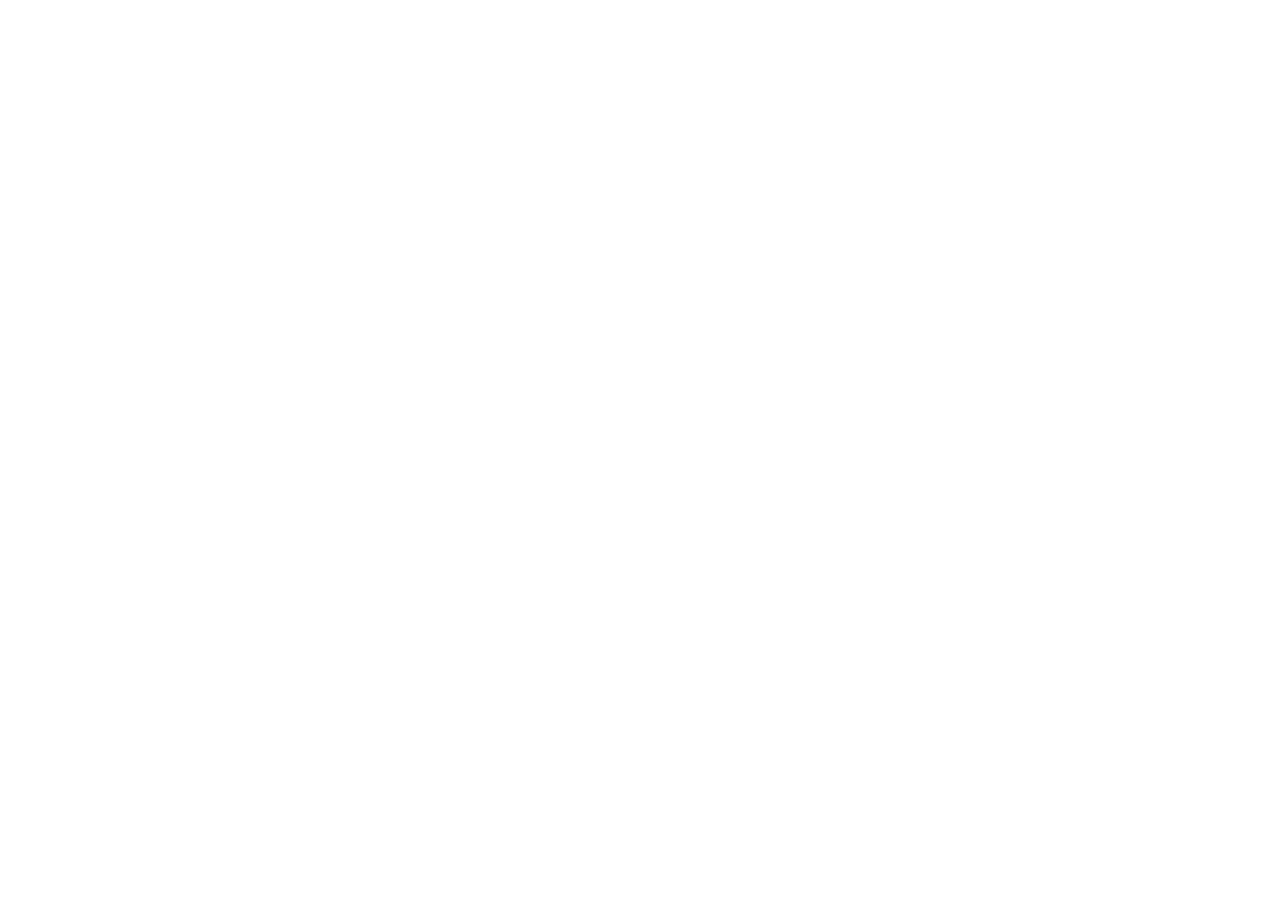
==== index.html @ 9cd9b8ee "Criando o site de uma pousada" ====
<!DOCTYPE html>
<html lang="pt-br">
<head>
    <meta charset="UTF-8">
    <meta name="viewport" content="width=device-width, initial-scale=1.0">
    <title>Pousada Atena Praia</title>
    <link rel="stylesheet" href="css/style.css">
</head>
<body>
    
</body>
</html>
---- css/style.css ----
*{
    margin: 0;
    padding: 0;
    box-sizing: border-box;
}
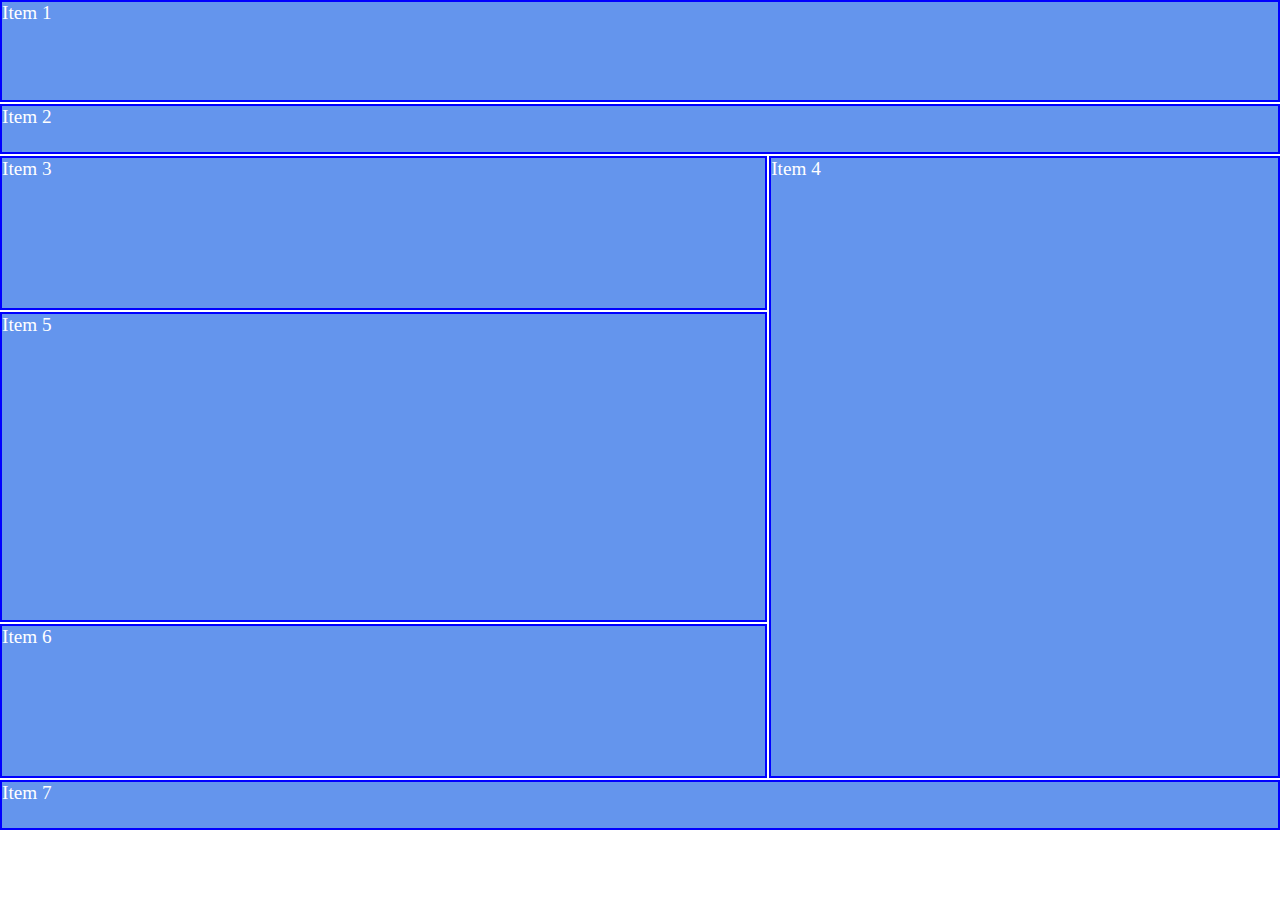
==== commit 2d5f0e93: "Estruturando e organizando a pagina principal" ====
--- a/index.html
+++ b/index.html
@@ -7,6 +7,14 @@
     <link rel="stylesheet" href="css/style.css">
 </head>
 <body>
-    
+    <div class="container">
+        <div class="item1">Item 1</div>
+        <div class="item2">Item 2</div>
+        <div class="item3">Item 3</div>
+        <div class="item4">Item 4</div>
+        <div class="item5">Item 5</div>
+        <div class="item6">Item 6</div>
+        <div class="item7">Item 7</div>
+    </div>
 </body>
 </html>--- a/css/style.css
+++ b/css/style.css
@@ -2,4 +2,59 @@
     margin: 0;
     padding: 0;
     box-sizing: border-box;
-}+}
+
+.container{
+    display: grid;
+    grid-template-columns: repeat(5, 1fr);
+    column-gap: 2px;
+    /* grid-template-rows: 150px 150px 150px; */
+    grid-auto-rows: 50px;
+    row-gap: 2px;
+    align-items: stretch;
+    justify-items: stretch;
+}
+
+.item1{
+    grid-column: 1/6;
+    grid-row: 1/3;
+}
+
+.item2{
+    grid-column: 1/6;
+    grid-row: 3/4;
+}
+
+.item3{
+    grid-column: 1/4;
+    grid-row: 4/7;
+}
+
+.item4{
+    grid-column: 4/6;
+    grid-row: 4/16;
+}
+
+.item5{
+    grid-column: 1/4;
+    grid-row: 7/13;
+}
+
+.item6{
+    grid-column: 1/4;
+    grid-row: 13/16;
+}
+
+.item7{
+    grid-column: 1/6;
+    grid-row: 16/17;
+}
+
+
+.container>div {
+    background-color: cornflowerblue;
+    border: 2px solid blue;
+    color: white;
+    font-size: 1.2em;
+}
+
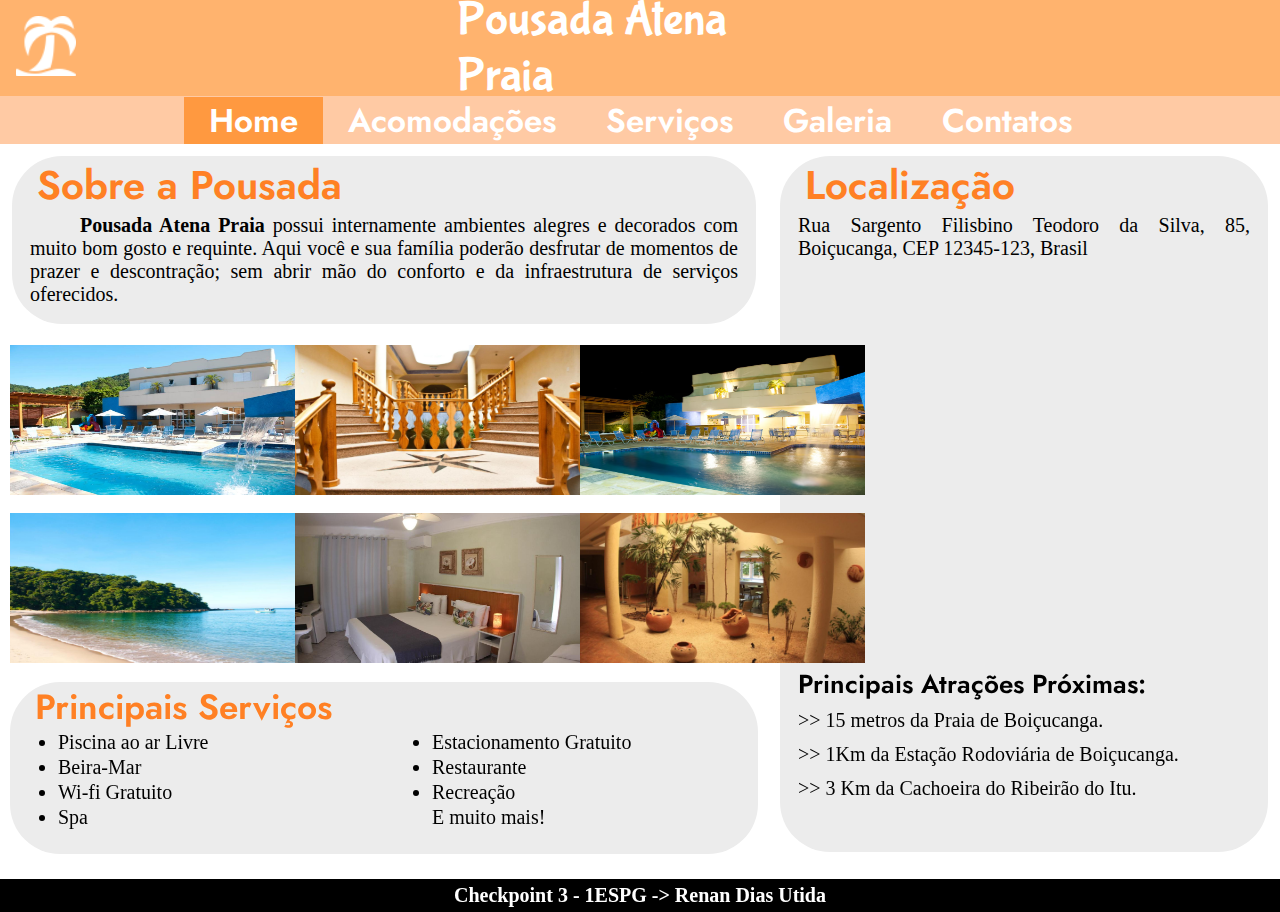
==== commit 97b3d34e: "Organizando e finalizando a pagina principal" ====
--- a/index.html
+++ b/index.html
@@ -3,18 +3,74 @@
 <head>
     <meta charset="UTF-8">
     <meta name="viewport" content="width=device-width, initial-scale=1.0">
-    <title>Pousada Atena Praia</title>
+    <title>Home - Pousada Atena Praia</title>
+    <!--CSS EXTERNO-->
     <link rel="stylesheet" href="css/style.css">
 </head>
 <body>
     <div class="container">
-        <div class="item1">Item 1</div>
-        <div class="item2">Item 2</div>
-        <div class="item3">Item 3</div>
-        <div class="item4">Item 4</div>
-        <div class="item5">Item 5</div>
-        <div class="item6">Item 6</div>
-        <div class="item7">Item 7</div>
+        <div class="topo">
+            <div class="logo">
+                <a href="index.html">
+                    <img src="img/icons8-praia-50.png" alt="Logo" id="imglogo">
+                </a>
+            </div>
+            <div class="cabecalho">
+                <h1>Pousada Atena Praia</h1> 
+            </div>
+        </div>
+
+        <div class="navegacao">
+            <a href="index.html" id="selecionado">Home</a>
+            <a href="acomodacao.html">Acomodações</a>
+            <a href="servicos.html">Serviços</a>
+            <a href="galeria.html">Galeria</a>
+            <a href="contatos.html">Contatos</a>
+        </div>
+
+        <div class="sobre">
+            <h2>Sobre a Pousada</h2>
+            <p><strong>Pousada Atena Praia</strong> possui internamente ambientes alegres e decorados com muito bom gosto e requinte. Aqui você e sua família poderão desfrutar de momentos de prazer e descontração; sem abrir mão do conforto e da infraestrutura de serviços oferecidos.</p>
+        </div>
+
+        <div class="localizacao">
+            <h2>Localização</h2>
+            <p>Rua Sargento Filisbino Teodoro da Silva, 85, Boiçucanga, CEP 12345-123, Brasil</p>
+            <iframe class="mapa" src="https://www.google.com/maps/embed?pb=!1m18!1m12!1m3!1d3650.9738343912804!2d-45.63029192501265!3d-23.783946069806717!2m3!1f0!2f0!3f0!3m2!1i1024!2i768!4f13.1!3m3!1m2!1s0x94d27fbc98353bc9%3A0x12aa040fb865996!2sAtena%20Praia%20Hotel!5e0!3m2!1spt-BR!2sbr!4v1716571321211!5m2!1spt-BR!2sbr" width="545" height="385" style="border:0;" allowfullscreen="" loading="lazy" referrerpolicy="no-referrer-when-downgrade"></iframe>
+            <h3>Principais Atrações Próximas:</h3>
+            <p class="proxima">>> 15 metros da Praia de Boiçucanga.</p>
+            <p class="proxima">>> 1Km da Estação Rodoviária de Boiçucanga.</p>
+            <p class="proxima">>> 3 Km da Cachoeira do Ribeirão do Itu.</p>
+        </div>
+
+        <div class="imagens">
+            <img src="img/atena-frente.png" alt="Frente Pousada">
+            <img src="img/atena-escadaria.png" alt="Pousada Escadaria">
+            <img src="img/atena-noite.png" alt="Pousada Noite">
+            <img src="img/vista-atena.png" alt="Pousada Vista">
+            <img src="img/atenaquarto-home.png" alt="Pousada Quarto">
+            <img src="img/atena-lobby.png" alt="Pousada Lobby">
+        </div>
+
+        <div class="prservicos">
+            <h2>Principais Serviços</h2>
+            <ul class="parteum">
+              <li>Piscina ao ar Livre</li>
+              <li>Beira-Mar</li>
+              <li>Wi-fi Gratuito</li>
+              <li>Spa</li>
+            </ul>
+            <ul class="partedois">
+              <li>Estacionamento Gratuito</li>
+              <li>Restaurante</li>
+              <li>Recreação</li>
+              <p>E muito mais!</p>
+            </ul>
+          </div>
+          
+        <div class="rodape">
+            <p>Checkpoint 3 - 1ESPG -> Renan Dias Utida</p>
+        </div>
     </div>
 </body>
 </html>--- a/css/style.css
+++ b/css/style.css
@@ -1,60 +1,223 @@
+@import url('https://fonts.googleapis.com/css2?family=Bubblegum+Sans&family=Jost:ital,wght@0,100..900;1,100..900&display=swap');
+
 *{
     margin: 0;
     padding: 0;
     box-sizing: border-box;
+    font-family: Georgia, 'Times New Roman', Times, serif;
+    font-size: 20px;
 }
 
 .container{
     display: grid;
     grid-template-columns: repeat(5, 1fr);
-    column-gap: 2px;
-    /* grid-template-rows: 150px 150px 150px; */
-    grid-auto-rows: 50px;
-    row-gap: 2px;
-    align-items: stretch;
-    justify-items: stretch;
-}
-
-.item1{
+    grid-auto-rows: 48px;
+    align-items: stretch;
+    justify-items: stretch;
+}
+
+.topo{
+    display: grid;
+    grid-template-columns: repeat(14, 1fr);
+    grid-template-rows: 48px 48px;
+    align-items: stretch;
+    justify-items: stretch;
     grid-column: 1/6;
     grid-row: 1/3;
-}
-
-.item2{
+    background-color: #ffb36e;
+}
+
+.topo .logo{
+    display: flex;
+    align-items: center; /* Isso centralizará verticalmente o seu h1 */
+    justify-content: center; /* Isso já centraliza horizontalmente o seu h1 com text-align */
+    grid-column: 1/2;
+    grid-row: 1/3;
+}
+
+.topo .logo #imglogo{
+    width: 60px;
+}
+
+.topo .cabecalho{
+    display: flex;
+    align-items: center; /* Isso centralizará verticalmente o seu h1 */
+    justify-content: center; /* Isso já centraliza horizontalmente o seu h1 com text-align */
+    grid-column: 6/10;
+    grid-row: 1/3;
+}
+
+.topo .cabecalho h1{
+    font-family: "Bubblegum Sans", sans-serif;
+    font-weight: 200;
+    font-style: normal;
+    font-size: 48px;
+    color: white;
+}
+
+.navegacao{
     grid-column: 1/6;
     grid-row: 3/4;
-}
-
-.item3{
+    background-color: #ffcaa4;
+    display: flex;
+    justify-content: center; /* Isso distribuirá espaço ao redor de cada link */
+    align-items: center; /* Isso alinhará verticalmente os links */
+}
+
+.navegacao a {
+    padding: 0 25px; /* Isso adiciona um espaçamento de 10px à esquerda e à direita de cada link */
+    text-decoration: none;
+    font-family: "Jost", sans-serif;
+    font-optical-sizing: auto;
+    font-weight: 600;
+    font-style: normal;
+    font-size: 33px;
+    color: white;
+}
+
+.navegacao #selecionado {
+    background-color: #ff7b009c;
+}
+
+.sobre{
     grid-column: 1/4;
-    grid-row: 4/7;
-}
-
-.item4{
+    grid-row: 4/8;
+    background-color: #ececec;
+    border-radius: 50px;
+    margin: 12px;
+}
+
+.sobre h2{
+    margin-left: 25px;
+    border-radius: 50px;
+    color: #ff8024;
+    font-family: "Jost", sans-serif;
+    font-optical-sizing: auto;
+    font-weight: 600;
+    font-style: normal;
+    font-size: 40px;
+}
+
+.sobre p{
+    margin: 0px 18px;
+    text-align: justify;
+    text-indent: 50px;
+}
+
+.localizacao {
+    display: flex;
+    flex-direction: column; 
     grid-column: 4/6;
-    grid-row: 4/16;
-}
-
-.item5{
+    grid-row: 4/19;
+    margin: 12px;
+    border-radius: 50px;
+    background-color: #ececec;
+}
+
+.localizacao h2{
+    margin-left: 25px;
+    color: #ff8024;
+    font-family: "Jost", sans-serif;
+    font-optical-sizing: auto;
+    font-weight: 600;
+    font-style: normal;
+    font-size: 40px;
+}
+
+.localizacao p{
+    margin: 0px 18px;
+    text-align: justify;
+}
+
+.localizacao .mapa{
+    margin: 10px auto;
+}
+
+.localizacao h3{
+    margin-left: 18px;
+    font-family: "Jost", sans-serif;
+    font-optical-sizing: auto;
+    font-weight: 600;
+    font-style: normal;
+    font-size: 26px;
+}
+
+.localizacao .proxima{
+    text-align: justify;
+    line-height: 34px;
+}
+
+.imagens{
+    display: grid;
+    grid-template-columns: repeat(3, 1fr);
+    grid-template-rows: 168px 168px;
     grid-column: 1/4;
-    grid-row: 7/13;
-}
-
-.item6{
+    grid-row: 8/15;
+    align-items: stretch;
+    justify-items: stretch;
+    margin: 0 10px;
+}
+
+.imagens img{
+    width: 285px;
+    height: 150px;
+    margin: auto;
+}
+
+.prservicos{
+    display: grid;
+    grid-template-columns: repeat(2, 1fr);
+    grid-template-rows: repeat(5, 48px);
     grid-column: 1/4;
-    grid-row: 13/16;
-}
-
-.item7{
+    grid-row: 15/19;
+    align-items: stretch;
+    justify-items: stretch;
+    margin: 10px;
+    border-radius: 50px;
+    background-color: #ececec;
+}
+
+.prservicos h2{
+    margin-left: 25px;
+    grid-column: 1/3;
+    grid-row: 1/2;
+    color: #ff8024;
+    font-family: "Jost", sans-serif;
+    font-optical-sizing: auto;
+    font-weight: 600;
+    font-style: normal;
+    font-size: 35px;
+}
+
+.prservicos ul {
+    padding-left: 30px;
+    line-height: 25px;
+    font-size: 26px;
+    margin: 0px 18px;
+}
+
+.prservicos ul .parteum{
+
+    grid-column: 1/2;
+    grid-row: 2/6;
+    text-align: left;
+}
+
+.prservicos ul .partedois{
+    grid-column: 2/3;
+    grid-row: 2/6;
+    text-align: left;
+}
+
+.rodape{
+    display: flex;
+    align-items: center; /* Isso centralizará verticalmente o seu h1 */
+    justify-content: center; /* Isso já centraliza horizontalmente o seu h1 com text-align */
+    margin-top: 15px;
     grid-column: 1/6;
-    grid-row: 16/17;
-}
-
-
-.container>div {
-    background-color: cornflowerblue;
-    border: 2px solid blue;
+    grid-row: 19/20;
     color: white;
-    font-size: 1.2em;
-}
-
+    background-color: black;
+    font-size: 14px;
+    font-weight: bold;
+}
